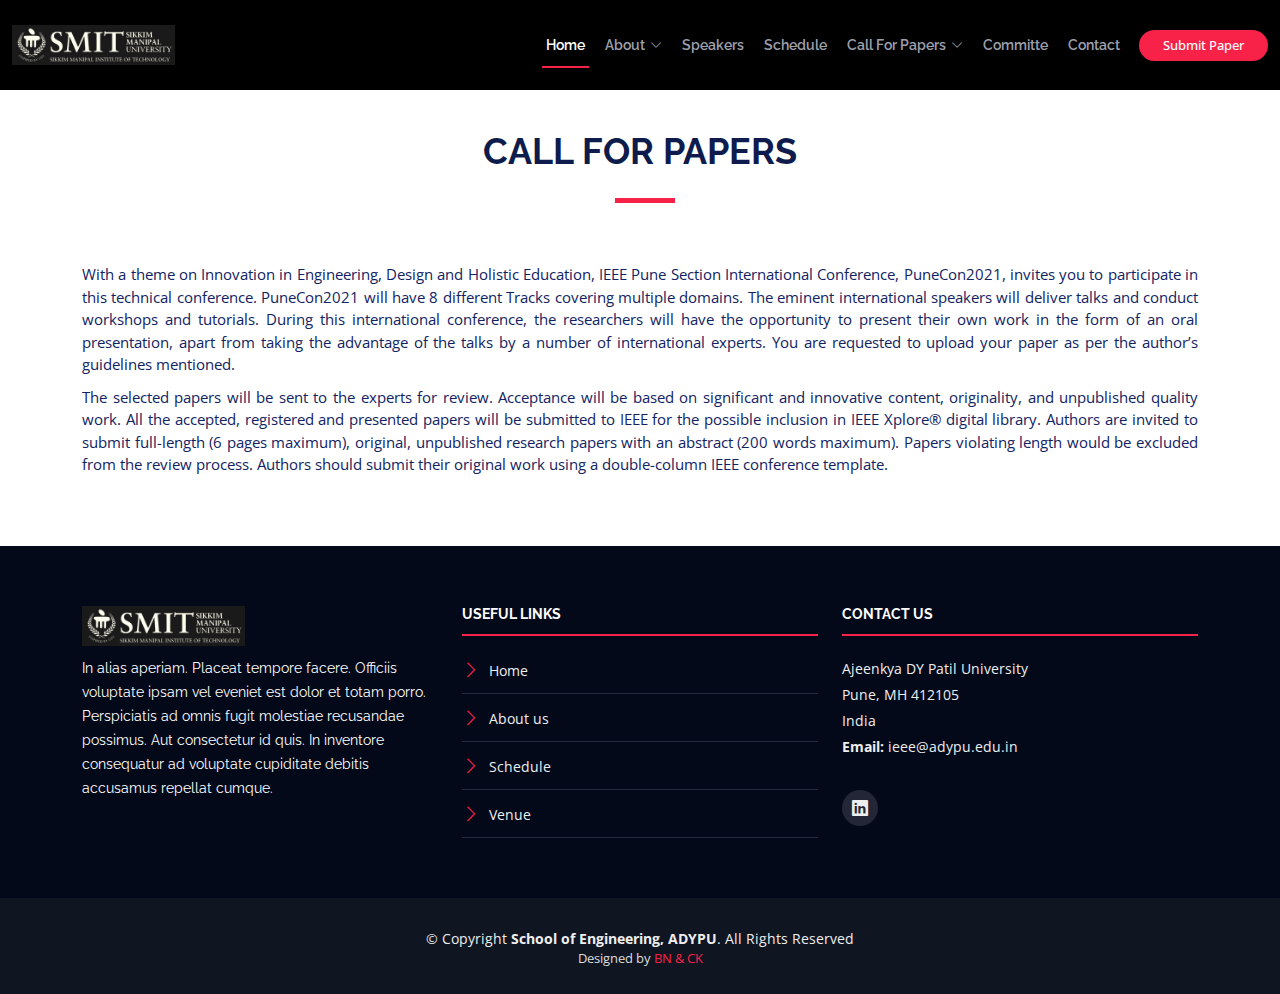
==== call-for-papers.html @ 5798dac6 "initial commit" ====
<!DOCTYPE html>
<html lang="en">

<head>
  <meta charset="utf-8">
  <meta content="width=device-width, initial-scale=1.0" name="viewport">

  <title>IEEE ADYPU</title>
  <meta content="" name="description">
  <meta content="" name="keywords">

  <!-- Favicons -->
  <link href="assets/img/favicon.png" rel="icon">
  <link href="assets/img/apple-touch-icon.png" rel="apple-touch-icon">

  <!-- Google Fonts -->
  <link href="https://fonts.googleapis.com/css?family=Open+Sans:300,300i,400,400i,700,700i|Raleway:300,400,500,700,800" rel="stylesheet">

  <!-- Vendor CSS Files -->
  <link href="assets/vendor/aos/aos.css" rel="stylesheet">
  <link href="assets/vendor/bootstrap/css/bootstrap.min.css" rel="stylesheet">
  <link href="assets/vendor/bootstrap-icons/bootstrap-icons.css" rel="stylesheet">
  <link href="assets/vendor/glightbox/css/glightbox.min.css" rel="stylesheet">
  <link href="assets/vendor/swiper/swiper-bundle.min.css" rel="stylesheet">

  <!-- Template Main CSS File -->
  <link href="assets/css/style.css" rel="stylesheet">
</head>

<body>
  <!-- Header Section -->
  <header id="header" class="d-flex align-items-center ">
    <div class="container-fluid container-xxl d-flex align-items-center">
      <div id="logo" class="me-auto">
        <a href="index.html" class="scrollto"><img src="assets/img/logo.png" alt="" title=""></a>
      </div>

      <nav id="navbar" class="navbar order-last order-lg-0">
        <ul>
          <li><a class="nav-link scrollto active" href="#hero">Home</a></li>
          <li class="dropdown"><a href="index.html#about"><span>About</span> <i class="bi bi-chevron-down"></i></a>
            <ul>
              <li><a class="nav-link scrollto" href="#">Hotels</a></li>
              <li><a href="#">Visa</a></li>
              <li><a href="index.html#sponsors">Sponsors</a></li>
            </ul>
          <li><a class="nav-link scrollto" href="index.html#speakers">Speakers</a></li>
          <li><a class="nav-link scrollto" href="index.html#schedule">Schedule</a></li>
          <li class="dropdown"><a href="#"><span>Call For Papers</span> <i class="bi bi-chevron-down"></i></a>
          <ul>
            <li><a class="nav-link scrollto" href="registration.html">Registrations</a></li>
            <li><a href="#">Call For Papers</a></li>
            <li><a href="#">Call For Workshops</a></li>
          </ul>
          <li><a class="nav-link scrollto" href="committe.html">Committe</a></li>
          <li><a class="nav-link scrollto" href="index.html#contact">Contact</a></li>
        </ul>
        <i class="bi bi-list mobile-nav-toggle"></i>
      </nav>
      <a class="registrations scrollto" href="#submitpaper">Submit Paper</a>
    </div>
  </header>
  <!-- Header Section -->

  <main id="main" class="main-page">

    <!-- Speaker Detail's Section -->
    <section id="speakers-details">
      <div class="container">
        <div class="section-header">
          <h2>Call For Papers</h2>
        </div>

        <div class="row">
            <div class="details">
              <p style="text-align: justify;">With a theme on Innovation in Engineering, Design and Holistic Education, IEEE Pune Section International Conference, PuneCon2021, invites you to participate in this technical conference. PuneCon2021 will have 8 different Tracks covering multiple domains. The eminent international speakers will deliver talks and conduct workshops and tutorials. During this international conference, the researchers will have the opportunity to present their own work in the form of an oral presentation, apart from taking the advantage of the talks by a number of international experts. You are requested to upload your paper as per the author’s guidelines mentioned.</p>

              <p style="text-align: justify;">The selected papers will be sent to the experts for review. Acceptance will be based on significant and innovative content, originality, and unpublished quality work. All the accepted, registered and presented papers will be submitted to IEEE for the possible inclusion in IEEE Xplore® digital library. Authors are invited to submit full-length (6 pages maximum), original, unpublished research papers with an abstract (200 words maximum). Papers violating length would be excluded from the review process. Authors should submit their original work using a double-column IEEE conference template.</p>
            </div>
        </div>
      </div>
    </section>
    <!-- Speaker Detail's Section -->
  </main>

  <!-- Footer -->
  <footer id="footer">
    <div class="footer-top">
      <div class="container">
        <div class="row">

          <div class="col-lg-4 col-md-6 footer-info">
            <img src="assets/img/logo.png">
            <p>In alias aperiam. Placeat tempore facere. Officiis voluptate ipsam vel eveniet est dolor et totam porro. Perspiciatis ad omnis fugit molestiae recusandae possimus. Aut consectetur id quis. In inventore consequatur ad voluptate cupiditate debitis accusamus repellat cumque.</p>
          </div>

          <div class="col-lg-4 col-md-6 footer-links">
            <h4>Useful Links</h4>
            <ul>
              <li><i class="bi bi-chevron-right"></i> <a href="index.html#hero">Home</a></li>
              <li><i class="bi bi-chevron-right"></i> <a href="index.html#about">About us</a></li>
              <li><i class="bi bi-chevron-right"></i> <a href="index.html#schedule">Schedule</a></li>
              <li><i class="bi bi-chevron-right"></i> <a href="index.html#venue">Venue</a></li>
            </ul>
          </div>

          <div class="col-lg-4 col-md-6 footer-contact">
            <h4>Contact Us</h4>
            <p>
              Ajeenkya DY Patil University <br>
              Pune, MH 412105<br>
              India <br>
              <strong>Email: </strong>ieee@adypu.edu.in<br>
            </p>

            <div class="social-links">
              <a href="https://www.linkedin.com/in/adypu-ieee-student-branch-120373238/" class="linkedin"><i class="bi bi-linkedin"></i></a>
            </div>

          </div>
        </div>
      </div>
    </div>

    <div class="container">
      <div class="copyright">
        &copy; Copyright <strong>School of Engineering, ADYPU</strong>. All Rights Reserved
      </div>
      <div class="credits">
        Designed by <a href="">BN & CK</a>
      </div>
    </div>
  </footer>
  <!-- Footer -->

  <a href="#" class="back-to-top d-flex align-items-center justify-content-center"><i class="bi bi-arrow-up-short"></i></a>

  <!-- Vendor JS Files -->
  <script src="assets/vendor/aos/aos.js"></script>
  <script src="assets/vendor/bootstrap/js/bootstrap.bundle.min.js"></script>
  <script src="assets/vendor/glightbox/js/glightbox.min.js"></script>
  <script src="assets/vendor/swiper/swiper-bundle.min.js"></script>
  <script src="assets/vendor/php-email-form/validate.js"></script>

  <!-- Template Main JS File -->
  <script src="assets/js/main.js"></script>

</body>
</html>
---- assets/css/style.css ----
/**
* Template Name: TheEvent - v4.7.0
* Template URL: https://bootstrapmade.com/theevent-conference-event-bootstrap-template/
* Author: BootstrapMade.com
* License: https://bootstrapmade.com/license/
*/

/*--------------------------------------------------------------
# General
--------------------------------------------------------------*/
body {
  background: #fff;
  color: #2f3138;
  font-family: "Open Sans", sans-serif;
}

a {
  color: #f82249;
  text-decoration: none;
  transition: 0.5s;
}

a:hover, a:active, a:focus {
  color: #f8234a;
  outline: none;
  text-decoration: none;
}

p {
  padding: 0;
  margin: 0 0 30px 0;
}

h1, h2, h3, h4, h5, h6 {
  font-family: "Raleway", sans-serif;
  font-weight: 400;
  margin: 0 0 20px 0;
  padding: 0;
  color: #0e1b4d;
}

.main-page {
  margin-top: 70px;
}

/* Prelaoder */
#preloader {
  position: fixed;
  left: 0;
  top: 0;
  z-index: 999;
  width: 100%;
  height: 100%;
  overflow: visible;
  background: #fff url("../img/preloader.svg") no-repeat center center;
}

/*--------------------------------------------------------------
# Back to top button
--------------------------------------------------------------*/
.back-to-top {
  position: fixed;
  visibility: hidden;
  opacity: 0;
  right: 15px;
  bottom: 15px;
  z-index: 996;
  background: #f82249;
  width: 40px;
  height: 40px;
  border-radius: 50px;
  transition: all 0.4s;
}
.back-to-top i {
  font-size: 28px;
  color: #fff;
  line-height: 0;
}
.back-to-top:hover {
  background: #f94a6a;
  color: #fff;
}
.back-to-top.active {
  visibility: visible;
  opacity: 1;
}

/* Sections Header
--------------------------------*/
.section-header {
  margin-bottom: 60px;
  position: relative;
  padding-bottom: 20px;
}
.section-header::before {
  content: "";
  position: absolute;
  display: block;
  width: 60px;
  height: 5px;
  background: #f82249;
  bottom: 0;
  left: calc(50% - 25px);
}
.section-header h2 {
  font-size: 36px;
  text-transform: uppercase;
  text-align: center;
  font-weight: 700;
  margin-bottom: 10px;
}
.section-header p {
  text-align: center;
  padding: 0;
  margin: 0;
  font-size: 18px;
  font-weight: 500;
  color: #9195a2;
}

.section-with-bg {
  background-color: #f6f7fd;
}

/*--------------------------------------------------------------
# Header
--------------------------------------------------------------*/
#header {
  height: 90px;
  position: fixed;
  left: 0;
  top: 0;
  right: 0;
  transition: all 0.5s;
  z-index: 997;
  background-color:#000000;
}
#header.header-scrolled, #header.header-inner {
  background: rgba(6, 12, 34, 0.98);
  height: 70px;
}
#header #logo h1 {
  font-size: 36px;
  margin: 0;
  font-family: "Raleway", sans-serif;
  font-weight: 700;
  letter-spacing: 3px;
  text-transform: uppercase;
}
#header #logo h1 span {
  color: #f82249;
}
#header #logo h1 a, #header #logo h1 a:hover {
  color: #fff;
}
#header #logo img {
  padding: 0;
  margin: 0;
  max-height: 40px;
}
@media (max-width: 992px) {
  #header #logo img {
    max-height: 30px;
  }
}

/*--------------------------------------------------------------
# Buy Tickets
--------------------------------------------------------------*/
.registrations {
  color: #fff;
  background: #f82249;
  padding: 7px 22px;
  margin: 0 0 0 15px;
  border-radius: 50px;
  border: 2px solid #f82249;
  transition: all ease-in-out 0.3s;
  font-weight: 500;
  line-height: 1;
  font-size: 13px;
  white-space: nowrap;
}
.registrations:hover {
  background: none;
  color: #fff;
}
.registrations:focus {
  color: #fff;
}
@media (max-width: 992px) {
  .registrations {
    margin: 0 15px 0 0;
  }
}

/*--------------------------------------------------------------
# Navigation Menu
--------------------------------------------------------------*/
/**
* Desktop Navigation 
*/
.navbar {
  padding: 0;
}
.navbar ul {
  margin: 0;
  padding: 0;
  display: flex;
  list-style: none;
  align-items: center;
}
.navbar li {
  position: relative;
}
.navbar > ul > li {
  white-space: nowrap;
  padding: 10px 0 10px 12px;
}
.navbar a, .navbar a:focus {
  display: flex;
  align-items: center;
  justify-content: space-between;
  color: rgba(202, 206, 221, 0.8);
  font-family: "Raleway", sans-serif;
  font-weight: 600;
  font-size: 14px;
  white-space: nowrap;
  transition: 0.3s;
  position: relative;
  padding: 6px 4px;
}
.navbar a i, .navbar a:focus i {
  font-size: 12px;
  line-height: 0;
  margin-left: 5px;
}
.navbar > ul > li > a:before {
  content: "";
  position: absolute;
  width: 0;
  height: 2px;
  bottom: -6px;
  left: 0;
  background-color: #f82249;
  visibility: hidden;
  transition: all 0.3s ease-in-out 0s;
}
.navbar a:hover:before, .navbar li:hover > a:before, .navbar .active:before {
  visibility: visible;
  width: 100%;
}
.navbar a:hover, .navbar .active, .navbar .active:focus, .navbar li:hover > a {
  color: #fff;
}
.navbar .dropdown ul {
  display: block;
  position: absolute;
  left: 12px;
  top: calc(100% + 30px);
  margin: 0;
  padding: 10px 0;
  z-index: 99;
  opacity: 0;
  visibility: hidden;
  background: #fff;
  box-shadow: 0px 0px 30px rgba(127, 137, 161, 0.25);
  transition: 0.3s;
}
.navbar .dropdown ul li {
  min-width: 200px;
}
.navbar .dropdown ul a {
  padding: 10px 20px;
  font-size: 14px;
  text-transform: none;
  color: #060c22;
}
.navbar .dropdown ul a i {
  font-size: 12px;
}
.navbar .dropdown ul a:hover, .navbar .dropdown ul .active:hover, .navbar .dropdown ul li:hover > a {
  color: #f82249;
}
.navbar .dropdown:hover > ul {
  opacity: 1;
  top: 100%;
  visibility: visible;
}
.navbar .dropdown .dropdown ul {
  top: 0;
  left: calc(100% - 30px);
  visibility: hidden;
}
.navbar .dropdown .dropdown:hover > ul {
  opacity: 1;
  top: 0;
  left: 100%;
  visibility: visible;
}
@media (max-width: 1366px) {
  .navbar .dropdown .dropdown ul {
    left: -90%;
  }
  .navbar .dropdown .dropdown:hover > ul {
    left: -100%;
  }
}

/* Gallery Section */
#gallery {
  padding: 60px 0;
  background-color: #f9f9f9;
}

#gallery .section-header {
  text-align: center;
  margin-bottom: 40px;
}

.gallery-wrapper {
  overflow-x: auto;
  white-space: nowrap;
  padding: 10px 0;
}

.gallery {
  display: inline-block;
}

.gallery img {
  display: inline-block;
  width: 300px; /* Increase width */
  height: 200px; /* Increase height */
  object-fit: cover;
  margin: 0 10px;
  border-radius: 8px;
  transition: transform 0.3s ease-in-out;
}

.gallery img:hover {
  transform: scale(1.05);
}


/**
* Mobile Navigation 
*/
.mobile-nav-toggle {
  color: #fff;
  font-size: 28px;
  cursor: pointer;
  display: none;
  line-height: 0;
  transition: 0.5s;
}

@media (max-width: 991px) {
  .mobile-nav-toggle {
    display: block;
  }

  .navbar ul {
    display: none;
  }
}
.navbar-mobile {
  position: fixed;
  overflow: hidden;
  top: 0;
  right: 0;
  left: 0;
  bottom: 0;
  background: rgba(0, 0, 0, 0.9);
  transition: 0.3s;
  z-index: 999;
}
.navbar-mobile .mobile-nav-toggle {
  position: absolute;
  top: 15px;
  right: 15px;
}
.navbar-mobile ul {
  display: block;
  position: absolute;
  top: 55px;
  right: 15px;
  bottom: 15px;
  left: 15px;
  padding: 10px 0;
  background-color: #fff;
  overflow-y: auto;
  transition: 0.3s;
}
.navbar-mobile > ul > li {
  padding: 0;
}
.navbar-mobile a:hover:before, .navbar-mobile li:hover > a:before, .navbar-mobile .active:before {
  visibility: hidden;
}
.navbar-mobile a, .navbar-mobile a:focus {
  padding: 10px 20px;
  font-size: 15px;
  color: #060c22;
}
.navbar-mobile a:hover, .navbar-mobile .active, .navbar-mobile li:hover > a {
  color: #f82249;
}
.navbar-mobile .getstarted, .navbar-mobile .getstarted:focus {
  margin: 15px;
}
.navbar-mobile .dropdown ul {
  position: static;
  display: none;
  margin: 10px 20px;
  padding: 10px 0;
  z-index: 99;
  opacity: 1;
  visibility: visible;
  background: #fff;
  box-shadow: 0px 0px 30px rgba(127, 137, 161, 0.25);
}
.navbar-mobile .dropdown ul li {
  min-width: 200px;
}
.navbar-mobile .dropdown ul a {
  padding: 10px 20px;
}
.navbar-mobile .dropdown ul a i {
  font-size: 12px;
}
.navbar-mobile .dropdown ul a:hover, .navbar-mobile .dropdown ul .active:hover, .navbar-mobile .dropdown ul li:hover > a {
  color: #f82249;
}
.navbar-mobile .dropdown > .dropdown-active {
  display: block;
}

/*--------------------------------------------------------------
# Hero Section
--------------------------------------------------------------*/
#hero {
  width: 100%;
  height: 100vh;
  background: url(../img/background.png) top center;
  background-size: cover;
  overflow: hidden;
  position: relative;
}
@media (min-width: 1024px) {
  #hero {
    background-attachment: fixed;
  }
}
#hero:before {
  content: "";
  background: rgba(6, 12, 34, 0.8);
  position: absolute;
  bottom: 0;
  top: 0;
  left: 0;
  right: 0;
}
#hero .hero-container {
  position: absolute;
  bottom: 0;
  left: 0;
  top: 90px;
  right: 0;
  display: flex;
  justify-content: center;
  align-items: center;
  flex-direction: column;
  text-align: center;
  padding: 0 15px;
}
@media (max-width: 991px) {
  #hero .hero-container {
    top: 70px;
  }
}
#hero h2 {
  color: #fff;
  font-family: "Raleway", sans-serif;
  font-size: 56px;
  font-weight: 600;
  text-transform: uppercase;
}
#hero h2 span {
  color: #f82249;
}
#hero p span {
  color: #f82249;
}
@media (max-width: 991px) {
  #hero h2 {
    font-size: 34px;
  }
}
#hero p {
  color: #ebebeb;
  font-weight: 700;
  font-size: 20px;
}
@media (max-width: 991px) {
  #hero p {
    font-size: 16px;
  }
}
#hero .play-btn {
  width: 94px;
  height: 94px;
  background: radial-gradient(#f82249 50%, rgba(101, 111, 150, 0.15) 52%);
  border-radius: 50%;
  display: block;
  position: relative;
  overflow: hidden;
}
#hero .play-btn::after {
  content: "";
  position: absolute;
  left: 50%;
  top: 50%;
  transform: translateX(-40%) translateY(-50%);
  width: 0;
  height: 0;
  border-top: 10px solid transparent;
  border-bottom: 10px solid transparent;
  border-left: 15px solid #fff;
  z-index: 100;
  transition: all 400ms cubic-bezier(0.55, 0.055, 0.675, 0.19);
}
#hero .play-btn:before {
  content: "";
  position: absolute;
  width: 120px;
  height: 120px;
  -webkit-animation-delay: 0s;
  animation-delay: 0s;
  -webkit-animation: pulsate-btn 2s;
  animation: pulsate-btn 2s;
  -webkit-animation-direction: forwards;
  animation-direction: forwards;
  -webkit-animation-iteration-count: infinite;
  animation-iteration-count: infinite;
  -webkit-animation-timing-function: steps;
  animation-timing-function: steps;
  opacity: 1;
  border-radius: 50%;
  border: 2px solid rgba(163, 163, 163, 0.4);
  top: -15%;
  left: -15%;
  background: rgba(198, 16, 0, 0);
}
#hero .play-btn:hover::after {
  border-left: 15px solid #f82249;
  transform: scale(20);
}
#hero .play-btn:hover::before {
  content: "";
  position: absolute;
  left: 50%;
  top: 50%;
  transform: translateX(-40%) translateY(-50%);
  width: 0;
  height: 0;
  border: none;
  border-top: 10px solid transparent;
  border-bottom: 10px solid transparent;
  border-left: 15px solid #fff;
  z-index: 200;
  -webkit-animation: none;
  animation: none;
  border-radius: 0;
}
#hero .about-btn {
  font-family: "Raleway", sans-serif;
  font-weight: 500;
  font-size: 14px;
  letter-spacing: 1px;
  display: inline-block;
  padding: 12px 32px;
  border-radius: 50px;
  transition: 0.5s;
  line-height: 1;
  margin: 10px;
  color: #fff;
  -webkit-animation-delay: 0.8s;
  animation-delay: 0.8s;
  border: 2px solid #f82249;
}
#hero .about-btn:hover {
  background: #f82249;
  color: #fff;
}

@-webkit-keyframes pulsate-btn {
  0% {
    transform: scale(0.6, 0.6);
    opacity: 1;
  }
  100% {
    transform: scale(1, 1);
    opacity: 0;
  }
}

@keyframes pulsate-btn {
  0% {
    transform: scale(0.6, 0.6);
    opacity: 1;
  }
  100% {
    transform: scale(1, 1);
    opacity: 0;
  }
}
/*--------------------------------------------------------------
# About Section
--------------------------------------------------------------*/
#about {
  background: #000000;
  background-size: cover;
  overflow: hidden;
  position: relative;
  color: #fff;
  padding: 60px 0 40px 0;
}
@media (min-width: 1024px) {
  #about {
    background-attachment: fixed;
  }
}
#about:before {
  content: "";
  background: rgba(13, 20, 41, 0.8);
  position: absolute;
  bottom: 0;
  top: 0;
  left: 0;
  right: 0;
}
#about h2 {
  font-size: 36px;
  font-weight: bold;
  margin-bottom: 10px;
  color: #fff;
}
#about h3 {
  font-size: 18px;
  font-weight: bold;
  text-transform: uppercase;
  margin-bottom: 10px;
  color: #fff;
}
#about p {
  font-size: 14px;
  margin-bottom: 20px;
  color: #fff;
}

/*--------------------------------------------------------------
# Speakers Section
--------------------------------------------------------------*/
#speakers {
  padding: 60px 0 30px 0;
}
#speakers .speaker {
  position: relative;
  overflow: hidden;
  margin-bottom: 30px;
}
#speakers .speaker .details {
  background: rgba(6, 12, 34, 0.76);
  position: absolute;
  left: 0;
  bottom: 0px;
  right: 0;
  text-align: center;
  padding-top: 10px;
}
#speakers .speaker .details h3 {
  color: #fff;
  font-size: 22px;
  font-weight: 600;
  margin-bottom: 5px;
}
#speakers .speaker .details p {
  color: #fff;
  font-size: 15px;
  margin-bottom: 10px;
  font-style: italic;
}
#speakers .speaker .details .social {
  height: 40px;
}
#speakers .speaker .details .social i {
  line-height: 0;
  margin: 0 2px;
}
#speakers .speaker .details a {
  color: #fff;
}
#speakers .speaker .details a:hover {
  color: #f82249;
}
#speakers .speaker:hover .details {
  bottom: 0;
}

#speakers-details {
  padding: 60px 0;
}
#speakers-details .details h2 {
  color: #112363;
  font-size: 28px;
  font-weight: 700;
  margin-bottom: 10px;
}
#speakers-details .details .social {
  margin-bottom: 15px;
}
#speakers-details .details .social a {
  background: #e9edfb;
  color: #112363;
  line-height: 1;
  display: inline-block;
  text-align: center;
  border-radius: 50%;
  width: 36px;
  height: 36px;
  display: inline-flex;
  align-items: center;
  justify-content: center;
}
#speakers-details .details .social a:hover {
  background: #f82249;
  color: #fff;
}
#speakers-details .details .social a i {
  font-size: 16px;
  line-height: 0;
}
#speakers-details .details p {
  color: #112363;
  font-size: 15px;
  margin-bottom: 10px;
}

/*--------------------------------------------------------------
# Committee Section
--------------------------------------------------------------*/
#committee {
  padding: 60px 0 30px 0;
}
#committee .speaker {
  position: relative;
  overflow: hidden;
  margin-bottom: 30px;
}
#committee .speaker .details {
  background: rgba(6, 12, 34, 0.76);
  position: absolute;
  left: 0;
  bottom: 0px;
  right: 0;
  text-align: center;
  padding-top: 10px;
}
#committee .speaker .details h3 {
  color: #fff;
  font-size: 22px;
  font-weight: 600;
  margin-bottom: 5px;
}
#committee .speaker .details p {
  color: #fff;
  font-size: 15px;
  margin-bottom: 10px;
  font-style: italic;
}
#committee .speaker .details .social {
  height: 40px;
}
#committee .speaker .details .social i {
  line-height: 0;
  margin: 0 2px;
}
#committee .speaker .details a {
  color: #fff;
}
#committee .speaker .details a:hover {
  color: #f82249;
}
#committee .speaker:hover .details {
  bottom: 0;
}

#committee-details {
  padding: 60px 0;
}
#committee-details .details h2 {
  color: #112363;
  font-size: 28px;
  font-weight: 700;
  margin-bottom: 10px;
}
#committee-details .details .social {
  margin-bottom: 15px;
}
#committee-details .details .social a {
  background: #e9edfb;
  color: #112363;
  line-height: 1;
  display: inline-block;
  text-align: center;
  border-radius: 50%;
  width: 36px;
  height: 36px;
  display: inline-flex;
  align-items: center;
  justify-content: center;
}
#committee-details .details .social a:hover {
  background: #f82249;
  color: #fff;
}
#committee-details .details .social a i {
  font-size: 16px;
  line-height: 0;
}
#committee-details .details p {
  color: #112363;
  font-size: 15px;
  margin-bottom: 10px;
}

/*--------------------------------------------------------------
# Schedule Section
--------------------------------------------------------------*/
#schedule {
  padding: 60px 0 60px 0;
}
#schedule .nav-tabs {
  text-align: center;
  margin: auto;
  display: block;
  border-bottom: 0;
  margin-bottom: 30px;
}
#schedule .nav-tabs li {
  display: inline-block;
  margin-bottom: 0;
}
#schedule .nav-tabs a {
  border: none;
  border-radius: 50px;
  font-weight: 600;
  background-color: #0e1b4d;
  color: #fff;
  padding: 10px 100px;
}
@media (max-width: 991px) {
  #schedule .nav-tabs a {
    padding: 8px 60px;
  }
}
@media (max-width: 767px) {
  #schedule .nav-tabs a {
    padding: 8px 50px;
  }
}
@media (max-width: 480px) {
  #schedule .nav-tabs a {
    padding: 8px 30px;
  }
}
#schedule .nav-tabs a.active {
  background-color: #f82249;
  color: #fff;
}
#schedule .sub-heading {
  text-align: center;
  font-size: 18px;
  font-style: italic;
  margin: 0 auto 30px auto;
}
@media (min-width: 991px) {
  #schedule .sub-heading {
    width: 75%;
  }
}
#schedule .tab-pane {
  transition: ease-in-out 0.2s;
}
#schedule .schedule-item {
  border-bottom: 1px solid #cad4f6;
  padding-top: 15px;
  padding-bottom: 15px;
  transition: background-color ease-in-out 0.3s;
}
#schedule .schedule-item:hover {
  background-color: #fff;
}
#schedule .schedule-item time {
  padding-bottom: 5px;
  display: inline-block;
}
#schedule .schedule-item .speaker {
  width: 60px;
  height: 60px;
  overflow: hidden;
  border-radius: 50%;
  float: left;
  margin: 0 10px 10px 0;
}
#schedule .schedule-item .speaker img {
  height: 100%;
  transform: translateX(-50%);
  margin-left: 50%;
  transition: all ease-in-out 0.3s;
}
#schedule .schedule-item h4 {
  font-size: 18px;
  font-weight: 600;
  margin-bottom: 5px;
}
#schedule .schedule-item h4 span {
  font-style: italic;
  color: #19328e;
  font-weight: normal;
  font-size: 16px;
}
#schedule .schedule-item p {
  font-style: italic;
  color: #152b79;
  margin-bottom: 0;
}

/*--------------------------------------------------------------
# Venue Section
--------------------------------------------------------------*/
#venue {
  padding: 60px 0;
}
#venue .container-fluid {
  margin-bottom: 3px;
}
#venue .venue-map iframe {
  width: 100%;
  height: 100%;
  min-height: 300px;
}
#venue .venue-info {
  background: url("../img/venue.png") top center no-repeat;
  background-size: cover;
  position: relative;
  padding-top: 60px;
  padding-bottom: 60px;
}
#venue .venue-info:before {
  content: "";
  background: rgba(13, 20, 41, 0.8);
  position: absolute;
  bottom: 0;
  top: 0;
  left: 0;
  right: 0;
}
#venue .venue-info h3 {
  font-size: 36px;
  font-weight: 700;
  color: #fff;
}
@media (max-width: 574px) {
  #venue .venue-info h3 {
    font-size: 24px;
  }
}
#venue .venue-info p {
  color: #fff;
  margin-bottom: 0;
}
#venue .venue-gallery-container {
  padding-right: 12px;
}
#venue .venue-gallery {
  overflow: hidden;
  border-right: 3px solid #fff;
  border-bottom: 3px solid #fff;
}
#venue .venue-gallery img {
  transition: all ease-in-out 0.4s;
}
#venue .venue-gallery:hover img {
  transform: scale(1.1);
}

/*--------------------------------------------------------------
# Hotels Section
--------------------------------------------------------------*/
#hotels {
  padding: 60px 0;
}
#hotels .hotel {
  border: 1px solid #e0e5fa;
  background: #fff;
  margin-bottom: 30px;
}
#hotels .hotel:hover .hotel-img img {
  transform: scale(1.1);
}
#hotels .hotel-img {
  overflow: hidden;
  margin-bottom: 15px;
}
#hotels .hotel-img img {
  transition: 0.3s ease-in-out;
}
#hotels h3 {
  font-weight: 600;
  font-size: 20px;
  margin-bottom: 5px;
  padding: 0 20px;
}
#hotels a {
  color: #152b79;
}
#hotels a:hover {
  color: #f82249;
}
#hotels .stars {
  padding: 0 20px;
  margin-bottom: 5px;
}
#hotels .stars i {
  color: #ffc31d;
}
#hotels p {
  padding: 0 20px;
  margin-bottom: 20px;
  color: #060c22;
  font-style: italic;
  font-size: 15px;
}

/*--------------------------------------------------------------
# Gallery Section
--------------------------------------------------------------*/
#gallery {
  padding: 60px;
  overflow: hidden;
}
#gallery .swiper-pagination {
  margin-top: 20px;
  position: relative;
}
#gallery .swiper-pagination .swiper-pagination-bullet {
  width: 12px;
  height: 12px;
  background-color: #fff;
  opacity: 1;
  border: 1px solid #f82249;
}
#gallery .swiper-pagination .swiper-pagination-bullet-active {
  background-color: #f82249;
}
#gallery .swiper-slide-active {
  text-align: center;
}
@media (min-width: 992px) {
  #gallery .swiper-wrapper {
    padding: 40px 0;
  }
  #gallery .swiper-slide-active {
    border: 5px solid #f82249;
    padding: 4px;
    background: #fff;
    z-index: 1;
    transform: scale(1.15);
    margin-top: 6px;
  }
}

/*--------------------------------------------------------------
# Sponsors Section
--------------------------------------------------------------*/
#sponsors {
  padding: 60px 0;
}
#sponsors .sponsors-wrap {
  border-top: 1px solid #e0e5fa;
  border-left: 1px solid #e0e5fa;
  margin-bottom: 30px;
}
#sponsors .supporter-logo {
  padding: 30px;
  display: flex;
  justify-content: center;
  align-items: center;
  border-right: 1px solid #e0e5fa;
  border-bottom: 1px solid #e0e5fa;
  overflow: hidden;
  background: rgba(255, 255, 255, 0.5);
  height: 160px;
}
#sponsors .supporter-logo:hover img {
  transform: scale(1.2);
}
#sponsors img {
  transition: all 0.4s ease-in-out;
}

/*--------------------------------------------------------------
# F.A.Q Section
--------------------------------------------------------------*/
#faq {
  padding: 60px 0;
}
#faq .faq-list {
  padding: 0;
  list-style: none;
}
#faq .faq-list li {
  border-bottom: 1px solid #e9eaed;
  margin-bottom: 20px;
  padding-bottom: 20px;
}
#faq .faq-list .question {
  display: block;
  position: relative;
  font-family: #f82249;
  font-size: 18px;
  line-height: 24px;
  font-weight: 400;
  padding-left: 25px;
  cursor: pointer;
  color: #e0072f;
  transition: 0.3s;
}
#faq .faq-list i {
  font-size: 16px;
  position: absolute;
  left: 0;
  top: -2px;
}
#faq .faq-list p {
  margin-bottom: 0;
  padding: 10px 0 0 25px;
}
#faq .faq-list .icon-show {
  display: none;
}
#faq .faq-list .collapsed {
  color: black;
}
#faq .faq-list .collapsed:hover {
  color: #f82249;
}
#faq .faq-list .collapsed .icon-show {
  display: inline-block;
  transition: 0.6s;
}
#faq .faq-list .collapsed .icon-close {
  display: none;
  transition: 0.6s;
}

/*--------------------------------------------------------------
# Subscribe Section
--------------------------------------------------------------*/
#subscribe {
  padding: 60px;
  background: url(../img/subscribe-bg.jpg) center center no-repeat;
  background-size: cover;
  overflow: hidden;
  position: relative;
}
#subscribe:before {
  content: "";
  background: rgba(6, 12, 34, 0.6);
  position: absolute;
  bottom: 0;
  top: 0;
  left: 0;
  right: 0;
}
@media (min-width: 1024px) {
  #subscribe {
    background-attachment: fixed;
  }
}
#subscribe .section-header h2, #subscribe p {
  color: #fff;
}
#subscribe input {
  background: #fff;
  color: #060c22;
  border: 0;
  outline: none;
  margin: 0;
  padding: 9px 20px;
  border-radius: 50px;
  font-size: 14px;
}
@media (min-width: 767px) {
  #subscribe input {
    min-width: 400px;
  }
}
#subscribe button {
  border: 0;
  padding: 9px 25px;
  cursor: pointer;
  background: #f82249;
  color: #fff;
  transition: all 0.3s ease;
  outline: none;
  font-size: 14px;
  border-radius: 50px;
}
#subscribe button:hover {
  background: #e0072f;
}
@media (max-width: 460px) {
  #subscribe button {
    margin-top: 10px;
  }
}

/*--------------------------------------------------------------
# Buy Tickets Section
--------------------------------------------------------------*/
#registrations {
  padding: 60px 0;
}

#registrations .p{
  text-align: center;
}
#registrations .card {
  border: none;
  border-radius: 5px;
  transition: all 0.3s ease-in-out;
  box-shadow: 0 10px 25px 0 rgba(6, 12, 34, 0.1);
}
#registrations .card:hover {
  box-shadow: 0 10px 35px 0 rgba(6, 12, 34, 0.2);
}
#registrations .card hr {
  margin: 25px 0;
}
#registrations .card .card-title {
  margin: 10px 0;
  font-size: 14px;
  letter-spacing: 1px;
  font-weight: bold;
}
#registrations .card .card-price {
  font-size: 48px;
  margin: 0;
}
#registrations .card ul li {
  margin-bottom: 20px;
}
#registrations .card .text-muted {
  opacity: 0.7;
}
#registrations .card .btn {
  font-size: 15px;
  border-radius: 50px;
  padding: 10px 40px;
  transition: all 0.2s;
  background-color: #f82249;
  border: 0;
  color: #fff;
}
#registrations .card .btn:hover {
  background-color: #e0072f;
}
#registrations #buy-ticket-modal input, #registrations #buy-ticket-modal select {
  border-radius: 0;
}
#registrations #buy-ticket-modal .btn {
  font-size: 15px;
  border-radius: 50px;
  padding: 10px 40px;
  transition: all 0.2s;
  background-color: #f82249;
  border: 0;
  color: #fff;
}
#registrations #buy-ticket-modal .btn:hover {
  background-color: #e0072f;
}

/*--------------------------------------------------------------
# Contact Section
--------------------------------------------------------------*/
#contact {
  padding: 60px 0;
}
#contact .contact-info {
  margin-bottom: 20px;
  text-align: center;
}
#contact .contact-info i {
  font-size: 48px;
  display: inline-block;
  margin-bottom: 10px;
  color: #f82249;
}
#contact .contact-info address, #contact .contact-info p {
  margin-bottom: 0;
  color: #112363;
}
#contact .contact-info h3 {
  font-size: 18px;
  margin-bottom: 15px;
  font-weight: bold;
  text-transform: uppercase;
  color: #112363;
}
#contact .contact-info a {
  color: #4869df;
}
#contact .contact-info a:hover {
  color: #f82249;
}
#contact .contact-address, #contact .contact-phone, #contact .contact-email {
  margin-bottom: 20px;
}
@media (min-width: 768px) {
  #contact .contact-address, #contact .contact-phone, #contact .contact-email {
    padding: 20px 0;
  }
}
@media (min-width: 768px) {
  #contact .contact-phone {
    border-left: 1px solid #ddd;
    border-right: 1px solid #ddd;
  }
}
#contact .php-email-form .error-message {
  display: none;
  color: #fff;
  background: #ed3c0d;
  text-align: left;
  padding: 15px;
  font-weight: 600;
}
#contact .php-email-form .error-message br + br {
  margin-top: 25px;
}
#contact .php-email-form .sent-message {
  display: none;
  color: #fff;
  background: #18d26e;
  text-align: center;
  padding: 15px;
  font-weight: 600;
}
#contact .php-email-form .loading {
  display: none;
  background: #fff;
  text-align: center;
  padding: 15px;
}
#contact .php-email-form .loading:before {
  content: "";
  display: inline-block;
  border-radius: 50%;
  width: 24px;
  height: 24px;
  margin: 0 10px -6px 0;
  border: 3px solid #18d26e;
  border-top-color: #eee;
  -webkit-animation: animate-loading 1s linear infinite;
  animation: animate-loading 1s linear infinite;
}
#contact .php-email-form input, #contact .php-email-form textarea {
  border-radius: 0;
  box-shadow: none;
  font-size: 14px;
}
#contact .php-email-form input:focus, #contact .php-email-form textarea:focus {
  border-color: #f82249;
}
#contact .php-email-form input {
  padding: 10px 15px;
}
#contact .php-email-form textarea {
  padding: 12px 15px;
}
#contact .php-email-form button[type=submit] {
  background: #f82249;
  border: 0;
  padding: 10px 40px;
  color: #fff;
  transition: 0.4s;
  border-radius: 50px;
  cursor: pointer;
}
#contact .php-email-form button[type=submit]:hover {
  background: #e0072f;
}
@-webkit-keyframes animate-loading {
  0% {
    transform: rotate(0deg);
  }
  100% {
    transform: rotate(360deg);
  }
}
@keyframes animate-loading {
  0% {
    transform: rotate(0deg);
  }
  100% {
    transform: rotate(360deg);
  }
}

/*--------------------------------------------------------------
# Footer
--------------------------------------------------------------*/
#footer {
  background: #101522;
  padding: 0 0 25px 0;
  color: #eee;
  font-size: 14px;
}
#footer .footer-top {
  background: #040919;
  padding: 60px 0 30px 0;
}
#footer .footer-top .footer-info {
  margin-bottom: 30px;
}
#footer .footer-top .footer-info h3 {
  font-size: 26px;
  margin: 0 0 20px 0;
  padding: 2px 0 2px 0;
  line-height: 1;
  font-family: "Raleway", sans-serif;
  font-weight: 700;
  color: #fff;
}
#footer .footer-top .footer-info img {
  height: 40px;
  margin-bottom: 10px;
}
#footer .footer-top .footer-info p {
  font-size: 14px;
  line-height: 24px;
  margin-bottom: 0;
  font-family: "Raleway", sans-serif;
  color: #fff;
}
#footer .footer-top .social-links a {
  display: inline-block;
  background: #222636;
  color: #eee;
  line-height: 1;
  margin-right: 4px;
  border-radius: 50%;
  width: 36px;
  height: 36px;
  transition: 0.3s;
  display: inline-flex;
  align-items: center;
  justify-content: center;
}
#footer .footer-top .social-links a i {
  line-height: 0;
  font-size: 16px;
}
#footer .footer-top .social-links a:hover {
  background: #f82249;
  color: #fff;
}
#footer .footer-top h4 {
  font-size: 14px;
  font-weight: bold;
  color: #fff;
  text-transform: uppercase;
  position: relative;
  padding-bottom: 12px;
  border-bottom: 2px solid #f82249;
}
#footer .footer-top .footer-links {
  margin-bottom: 30px;
}
#footer .footer-top .footer-links ul {
  list-style: none;
  padding: 0;
  margin: 0;
}
#footer .footer-top .footer-links ul i {
  padding-right: 5px;
  color: #f82249;
  font-size: 18px;
}
#footer .footer-top .footer-links ul li {
  border-bottom: 1px solid #262c44;
  padding: 10px 0;
}
#footer .footer-top .footer-links ul li:first-child {
  padding-top: 0;
}
#footer .footer-top .footer-links ul a {
  color: #eee;
}
#footer .footer-top .footer-links ul a:hover {
  color: #f82249;
}
#footer .footer-top .footer-contact {
  margin-bottom: 30px;
}
#footer .footer-top .footer-contact p {
  line-height: 26px;
}
#footer .footer-top .footer-newsletter {
  margin-bottom: 30px;
}
#footer .footer-top .footer-newsletter input[type=email] {
  border: 0;
  padding: 6px 8px;
  width: 65%;
}
#footer .footer-top .footer-newsletter input[type=submit] {
  background: #f82249;
  border: 0;
  width: 35%;
  padding: 6px 0;
  text-align: center;
  color: #fff;
  transition: 0.3s;
  cursor: pointer;
}
#footer .footer-top .footer-newsletter input[type=submit]:hover {
  background: #e0072f;
}
#footer .copyright {
  text-align: center;
  padding-top: 30px;
}
#footer .credits {
  text-align: center;
  font-size: 13px;
  color: #ddd;
}

.progress-table-wrap {
  overflow-x: scroll;
}

.progress-table {
  background: #f9f9ff;
  padding: 15px 0px 30px 0px;
  min-width: 1000px;
}

.progress-table .serial {
  width: 40%;
  padding-left: 30px;
}

.progress-table .category {
  width: 33%;
}

.progress-table .row1 {
  width: 33%;
}

.progress-table .row2 {
  width: 33%;
}

.progress-table .row3 {
  width: 33%;
}


.progress-table .table-head {
  display: flex;
}

.progress-table .table-head .serial,
.progress-table .table-head .category,
.progress-table .table-head .row1,
.progress-table .table-head .row2,
.progress-table .table-head .row3,
.progress-table .table-head  {
  color: #415094;
  line-height: 40px;
  text-transform: uppercase;
  font-weight: 500;
}

.progress-table .table-row {
  padding: 15px 0;
  border-top: 1px solid #edf3fd;
  display: flex;
}

.progress-table .table-row .serial,
.progress-table .table-row .category,
.progress-table .table-row .row1,
.progress-table .table-row .row2,
.progress-table .table-row .row3,
.progress-table .table-row  {
  display: flex;
  align-items: center;
}

.progress-table .table-row .category img {
  margin-right: 15px;
}

.progress-table .table-row .percentage .progress {
  width: 80%;
  border-radius: 0px;
  background: transparent;
}

.progress-table .table-row .percentage .progress .progress-bar {
  height: 5px;
  line-height: 5px;
}

.progress-table .table-row .percentage .progress .progress-bar.color-1 {
  background-color: #6382e6;
}

.progress-table .table-row .percentage .progress .progress-bar.color-2 {
  background-color: #e66686;
}

.progress-table .table-row .percentage .progress .progress-bar.color-3 {
  background-color: #f09359;
}

.progress-table .table-row .percentage .progress .progress-bar.color-4 {
  background-color: #73fbaf;
}

.progress-table .table-row .percentage .progress .progress-bar.color-5 {
  background-color: #73fbaf;
}

.progress-table .table-row .percentage .progress .progress-bar.color-6 {
  background-color: #6382e6;
}

.progress-table .table-row .percentage .progress .progress-bar.color-7 {
  background-color: #a367e7;
}

.progress-table .table-row .percentage .progress .progress-bar.color-8 {
  background-color: #e66686;
}
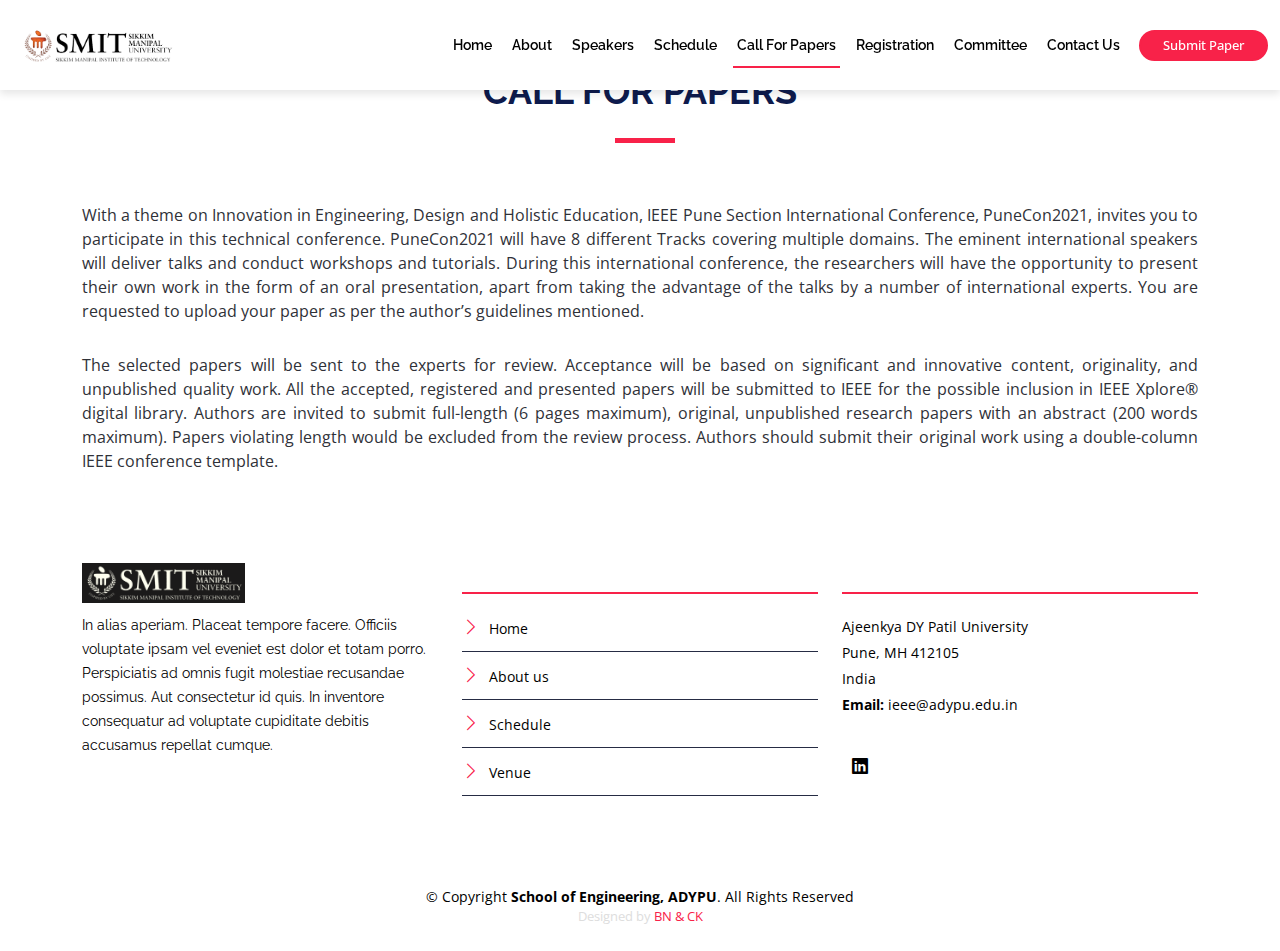
==== commit ae06c401: "latest" ====
--- a/call-for-papers.html
+++ b/call-for-papers.html
@@ -32,28 +32,19 @@
   <header id="header" class="d-flex align-items-center ">
     <div class="container-fluid container-xxl d-flex align-items-center">
       <div id="logo" class="me-auto">
-        <a href="index.html" class="scrollto"><img src="assets/img/logo.png" alt="" title=""></a>
+        <a href="index.html" class="scrollto"><img src="assets/img/logo-2.png" alt="" title=""></a>
       </div>
 
       <nav id="navbar" class="navbar order-last order-lg-0">
         <ul>
-          <li><a class="nav-link scrollto active" href="#hero">Home</a></li>
-          <li class="dropdown"><a href="index.html#about"><span>About</span> <i class="bi bi-chevron-down"></i></a>
-            <ul>
-              <li><a class="nav-link scrollto" href="#">Hotels</a></li>
-              <li><a href="#">Visa</a></li>
-              <li><a href="index.html#sponsors">Sponsors</a></li>
-            </ul>
-          <li><a class="nav-link scrollto" href="index.html#speakers">Speakers</a></li>
-          <li><a class="nav-link scrollto" href="index.html#schedule">Schedule</a></li>
-          <li class="dropdown"><a href="#"><span>Call For Papers</span> <i class="bi bi-chevron-down"></i></a>
-          <ul>
-            <li><a class="nav-link scrollto" href="registration.html">Registrations</a></li>
-            <li><a href="#">Call For Papers</a></li>
-            <li><a href="#">Call For Workshops</a></li>
-          </ul>
-          <li><a class="nav-link scrollto" href="committe.html">Committe</a></li>
-          <li><a class="nav-link scrollto" href="index.html#contact">Contact</a></li>
+          <li><a class="nav-link scrollto" href="./index.html#hero">Home</a></li>
+          <li><a class="nav-link scrollto" href="./index.html#about">About</a></li>
+          <li><a class="nav-link scrollto" href="./index.html#speakers">Speakers</a></li>
+          <li><a class="nav-link scrollto" href="./index.html#schedule">Schedule</a></li>
+          <li><a class="nav-link scrollto" href="#call-for-paper">Call For Papers</a></li>
+          <li><a class="nav-link scrollto" href="./registration.html">Registration</a></li>
+          <li><a class="nav-link scrollto" href="./committee.html">Committee</a></li>
+          <li><a class="nav-link scrollto" href="./index.html#contact">Contact Us</a></li>
         </ul>
         <i class="bi bi-list mobile-nav-toggle"></i>
       </nav>
@@ -65,7 +56,7 @@
   <main id="main" class="main-page">
 
     <!-- Speaker Detail's Section -->
-    <section id="speakers-details">
+    <section id="call-for-paper">
       <div class="container">
         <div class="section-header">
           <h2>Call For Papers</h2>
--- a/assets/css/style.css
+++ b/assets/css/style.css
@@ -122,6 +122,10 @@
   background-color: #f6f7fd;
 }
 
+.section-with-bg-2 {
+  background-color: #f9f9f9;
+}
+
 /*--------------------------------------------------------------
 # Header
 --------------------------------------------------------------*/
@@ -133,10 +137,11 @@
   right: 0;
   transition: all 0.5s;
   z-index: 997;
-  background-color:#000000;
+  background-color:#fff;
+  box-shadow: 0 4px 8px rgba(0, 0, 0, 0.1); /* Adds a subtle shadow */
 }
 #header.header-scrolled, #header.header-inner {
-  background: rgba(6, 12, 34, 0.98);
+  background: #fff;
   height: 70px;
 }
 #header #logo h1 {
@@ -220,7 +225,7 @@
   display: flex;
   align-items: center;
   justify-content: space-between;
-  color: rgba(202, 206, 221, 0.8);
+  color: #000000;
   font-family: "Raleway", sans-serif;
   font-weight: 600;
   font-size: 14px;
@@ -250,7 +255,7 @@
   width: 100%;
 }
 .navbar a:hover, .navbar .active, .navbar .active:focus, .navbar li:hover > a {
-  color: #fff;
+  color: #000000;
 }
 .navbar .dropdown ul {
   display: block;
@@ -262,7 +267,7 @@
   z-index: 99;
   opacity: 0;
   visibility: hidden;
-  background: #fff;
+  background: #000000;
   box-shadow: 0px 0px 30px rgba(127, 137, 161, 0.25);
   transition: 0.3s;
 }
@@ -273,7 +278,7 @@
   padding: 10px 20px;
   font-size: 14px;
   text-transform: none;
-  color: #060c22;
+  color: #fff;
 }
 .navbar .dropdown ul a i {
   font-size: 12px;
@@ -346,7 +351,7 @@
 * Mobile Navigation 
 */
 .mobile-nav-toggle {
-  color: #fff;
+  color: #000000;
   font-size: 28px;
   cursor: pointer;
   display: none;
@@ -441,7 +446,7 @@
 #hero {
   width: 100%;
   height: 100vh;
-  background: url(../img/background.png) top center;
+  background: url(../img/background.webp) top center;
   background-size: cover;
   overflow: hidden;
   position: relative;
@@ -451,7 +456,7 @@
     background-attachment: fixed;
   }
 }
-#hero:before {
+/* #hero:before {
   content: "";
   background: rgba(6, 12, 34, 0.8);
   position: absolute;
@@ -459,8 +464,22 @@
   top: 0;
   left: 0;
   right: 0;
-}
-#hero .hero-container {
+} */
+ 
+/* .hero-container { */
+  /* position: absolute; */
+  /* bottom: 10;
+  left: 10;
+  top: 90px;
+  right: 0;
+  display: flex;
+  justify-content: center;
+  align-items: center;
+  flex-direction: column;
+  text-align: center;
+  padding: 0 55px;
+} */
+.hero-container {
   position: absolute;
   bottom: 0;
   left: 0;
@@ -473,6 +492,15 @@
   text-align: center;
   padding: 0 15px;
 }
+#hero:before {
+  content: "";
+  background: rgba(6, 12, 34, 0.5);
+  position: absolute;
+  bottom: 0;
+  top: 0;
+  left: 0;
+  right: 0;
+}
 @media (max-width: 991px) {
   #hero .hero-container {
     top: 70px;
@@ -486,10 +514,10 @@
   text-transform: uppercase;
 }
 #hero h2 span {
-  color: #f82249;
+  /* color: #f82249; */
 }
 #hero p span {
-  color: #f82249;
+  /* color: #f82249; */
 }
 @media (max-width: 991px) {
   #hero h2 {
@@ -618,11 +646,11 @@
 # About Section
 --------------------------------------------------------------*/
 #about {
-  background: #000000;
+  background: #fff;
   background-size: cover;
   overflow: hidden;
   position: relative;
-  color: #fff;
+  color: #000000;
   padding: 60px 0 40px 0;
 }
 @media (min-width: 1024px) {
@@ -630,7 +658,7 @@
     background-attachment: fixed;
   }
 }
-#about:before {
+/* #about:before {
   content: "";
   background: rgba(13, 20, 41, 0.8);
   position: absolute;
@@ -638,24 +666,24 @@
   top: 0;
   left: 0;
   right: 0;
-}
+} */
 #about h2 {
   font-size: 36px;
   font-weight: bold;
   margin-bottom: 10px;
-  color: #fff;
+  color: #000000;
 }
 #about h3 {
   font-size: 18px;
   font-weight: bold;
   text-transform: uppercase;
   margin-bottom: 10px;
-  color: #fff;
+  color: #000000;
 }
 #about p {
   font-size: 14px;
   margin-bottom: 20px;
-  color: #fff;
+  color: #000000;
 }
 
 /*--------------------------------------------------------------
@@ -1424,13 +1452,13 @@
 # Footer
 --------------------------------------------------------------*/
 #footer {
-  background: #101522;
+  background: #fff;
   padding: 0 0 25px 0;
-  color: #eee;
+  color: #000000;
   font-size: 14px;
 }
 #footer .footer-top {
-  background: #040919;
+  background: #fff;
   padding: 60px 0 30px 0;
 }
 #footer .footer-top .footer-info {
@@ -1443,7 +1471,7 @@
   line-height: 1;
   font-family: "Raleway", sans-serif;
   font-weight: 700;
-  color: #fff;
+  color: #000000;
 }
 #footer .footer-top .footer-info img {
   height: 40px;
@@ -1454,12 +1482,12 @@
   line-height: 24px;
   margin-bottom: 0;
   font-family: "Raleway", sans-serif;
-  color: #fff;
+  color: #000000;
 }
 #footer .footer-top .social-links a {
   display: inline-block;
-  background: #222636;
-  color: #eee;
+  background: #fff;
+  color: #000000;
   line-height: 1;
   margin-right: 4px;
   border-radius: 50%;
@@ -1508,7 +1536,7 @@
   padding-top: 0;
 }
 #footer .footer-top .footer-links ul a {
-  color: #eee;
+  color: #000000;
 }
 #footer .footer-top .footer-links ul a:hover {
   color: #f82249;
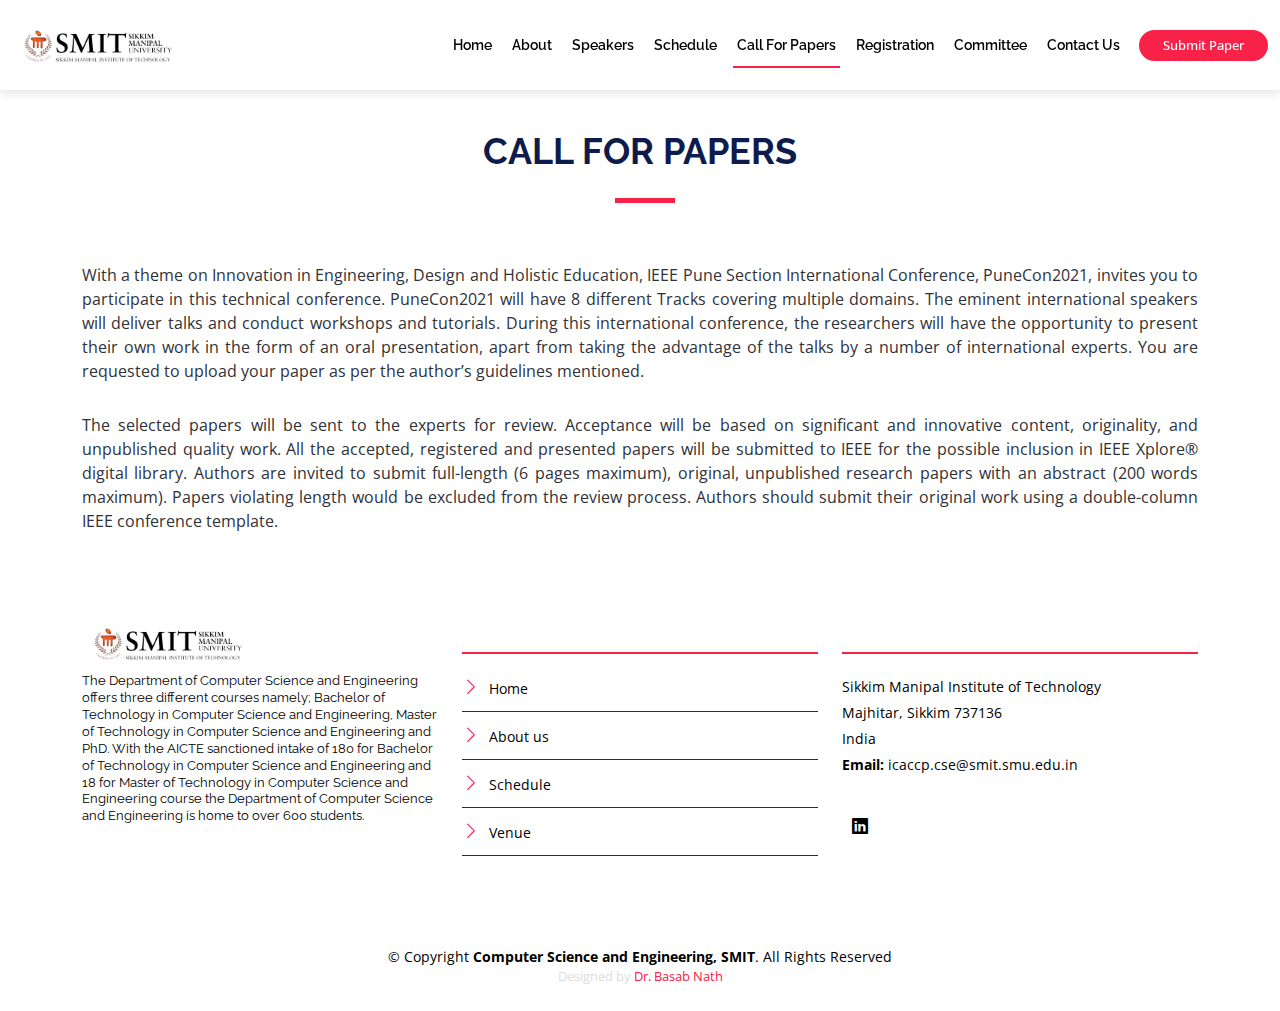
==== commit fb1ecde1: "latest" ====
--- a/call-for-papers.html
+++ b/call-for-papers.html
@@ -56,7 +56,7 @@
   <main id="main" class="main-page">
 
     <!-- Speaker Detail's Section -->
-    <section id="call-for-paper">
+    <section id="call-for-paper" style="padding-top: 60px;">
       <div class="container">
         <div class="section-header">
           <h2>Call For Papers</h2>
@@ -81,31 +81,31 @@
         <div class="row">
 
           <div class="col-lg-4 col-md-6 footer-info">
-            <img src="assets/img/logo.png">
-            <p>In alias aperiam. Placeat tempore facere. Officiis voluptate ipsam vel eveniet est dolor et totam porro. Perspiciatis ad omnis fugit molestiae recusandae possimus. Aut consectetur id quis. In inventore consequatur ad voluptate cupiditate debitis accusamus repellat cumque.</p>
+            <img src="assets/img/logo-2.png">
+            <p style="font-size: 13px; line-height: 1.3;">The Department of Computer Science and  Engineering offers three different courses namely; Bachelor of Technology in Computer Science and Engineering, Master of Technology in Computer Science and Engineering and PhD. With the AICTE sanctioned intake of 180 for Bachelor of Technology in Computer Science and Engineering and 18 for Master of Technology in Computer Science and Engineering course the Department of Computer Science and  Engineering  is home to over 600 students.</p>
           </div>
 
           <div class="col-lg-4 col-md-6 footer-links">
             <h4>Useful Links</h4>
             <ul>
-              <li><i class="bi bi-chevron-right"></i> <a href="index.html#hero">Home</a></li>
-              <li><i class="bi bi-chevron-right"></i> <a href="index.html#about">About us</a></li>
-              <li><i class="bi bi-chevron-right"></i> <a href="index.html#schedule">Schedule</a></li>
-              <li><i class="bi bi-chevron-right"></i> <a href="index.html#venue">Venue</a></li>
+              <li><i class="bi bi-chevron-right"></i> <a href="./index.html#hero">Home</a></li>
+              <li><i class="bi bi-chevron-right"></i> <a href="./index.html#about">About us</a></li>
+              <li><i class="bi bi-chevron-right"></i> <a href="./index.html#schedule">Schedule</a></li>
+              <li><i class="bi bi-chevron-right"></i> <a href="./index.html#venue">Venue</a></li>
             </ul>
           </div>
 
           <div class="col-lg-4 col-md-6 footer-contact">
             <h4>Contact Us</h4>
             <p>
-              Ajeenkya DY Patil University <br>
-              Pune, MH 412105<br>
+              Sikkim Manipal Institute of Technology <br>
+              Majhitar, Sikkim 737136<br>
               India <br>
-              <strong>Email: </strong>ieee@adypu.edu.in<br>
+              <strong>Email: </strong>icaccp.cse@smit.smu.edu.in<br>
             </p>
 
             <div class="social-links">
-              <a href="https://www.linkedin.com/in/adypu-ieee-student-branch-120373238/" class="linkedin"><i class="bi bi-linkedin"></i></a>
+              <a href="https://www.linkedin.com/company/sikkim-manipal-institute-of-technology-smit/mycompany/" class="linkedin"><i class="bi bi-linkedin"></i></a>
             </div>
 
           </div>
@@ -115,10 +115,10 @@
 
     <div class="container">
       <div class="copyright">
-        &copy; Copyright <strong>School of Engineering, ADYPU</strong>. All Rights Reserved
+        &copy; Copyright <strong>Computer Science and Engineering, SMIT</strong>. All Rights Reserved
       </div>
       <div class="credits">
-        Designed by <a href="">BN & CK</a>
+        Designed by <a href="https://www.linkedin.com/in/dr-basab-nath-b956a3194" target="_blank">Dr. Basab Nath</a>
       </div>
     </div>
   </footer>
--- a/assets/css/style.css
+++ b/assets/css/style.css
@@ -187,7 +187,7 @@
 }
 .registrations:hover {
   background: none;
-  color: #fff;
+  color: black;
 }
 .registrations:focus {
   color: #fff;
@@ -340,12 +340,13 @@
   margin: 0 10px;
   border-radius: 8px;
   transition: transform 0.3s ease-in-out;
+  border: 1px solid rgb(152, 152, 152);
 }
 
 .gallery img:hover {
+  cursor: pointer;
   transform: scale(1.05);
 }
-
 
 /**
 * Mobile Navigation 
@@ -445,15 +446,29 @@
 --------------------------------------------------------------*/
 #hero {
   width: 100%;
-  height: 100vh;
+  height: 65vh;
   background: url(../img/background.webp) top center;
   background-size: cover;
+  background-position: bottom;
   overflow: hidden;
   position: relative;
 }
 @media (min-width: 1024px) {
   #hero {
     background-attachment: fixed;
+  }
+}
+
+.hero-2 .font-1 {
+  font-size: 28px;
+}
+@media (max-width: 1024px) {
+  .hero-2 {
+    padding-right: 10px;
+    padding-left: 10px;
+  }
+  .hero-2 .font-1 {
+    font-size: 24px;
   }
 }
 /* #hero:before {
@@ -483,7 +498,7 @@
   position: absolute;
   bottom: 0;
   left: 0;
-  top: 90px;
+  top: 350px;
   right: 0;
   display: flex;
   justify-content: center;
@@ -491,8 +506,13 @@
   flex-direction: column;
   text-align: center;
   padding: 0 15px;
-}
-#hero:before {
+  z-index: 100;
+  color: black;
+}
+.empty-space {
+  height: 250px;
+}
+/* #hero:before {
   content: "";
   background: rgba(6, 12, 34, 0.5);
   position: absolute;
@@ -500,7 +520,7 @@
   top: 0;
   left: 0;
   right: 0;
-}
+} */
 @media (max-width: 991px) {
   #hero .hero-container {
     top: 70px;
@@ -1075,7 +1095,7 @@
 # Gallery Section
 --------------------------------------------------------------*/
 #gallery {
-  padding: 60px;
+  /* padding: 60px; */
   overflow: hidden;
 }
 #gallery .swiper-pagination {
@@ -1106,6 +1126,121 @@
     z-index: 1;
     transform: scale(1.15);
     margin-top: 6px;
+  }
+}
+
+/* Style for the hidden modal */
+.hidden-1 {
+  display: none; /* Hidden by default */
+  position: fixed;
+  top: 0;
+  left: 0;
+  width: 100%;
+  height: 100%;
+  background-color: rgba(0, 0, 0, 0.8); /* Black background with transparency */
+  z-index: 999; /* Ensure it appears above all content */
+  justify-content: center;
+  align-items: center;
+}
+
+.hidden-2 {
+  display: none; /* Hidden by default */
+  position: fixed;
+  top: 0;
+  left: 0;
+  width: 100%;
+  height: 100%;
+  background-color: rgba(0, 0, 0, 0.8); /* Black background with transparency */
+  z-index: 999; /* Ensure it appears above all content */
+  justify-content: center;
+  align-items: center;
+}
+
+.hidden-3 {
+  display: none; /* Hidden by default */
+  position: fixed;
+  top: 0;
+  left: 0;
+  width: 100%;
+  height: 100%;
+  background-color: rgba(0, 0, 0, 0.8); /* Black background with transparency */
+  z-index: 999; /* Ensure it appears above all content */
+  justify-content: center;
+  align-items: center;
+}
+
+/* Modal content */
+.sub-gallery-modal {
+  background-color: #fff;
+  padding: 20px;
+  border-radius: 8px;
+  width: 80%;
+  max-width: 900px;
+  box-shadow: 0 5px 15px rgba(0, 0, 0, 0.5);
+  position: relative;
+  overflow: auto;
+}
+
+/* Close button */
+.close-btn {
+  position: absolute;
+  top: 0px;
+  right: 5px;
+  font-size: 30px;
+  background: none;
+  border: none;
+  color: #000;
+  cursor: pointer;
+}
+
+/* Close button */
+.close-btn-2 {
+  position: absolute;
+  top: 0px;
+  right: 5px;
+  font-size: 30px;
+  background: none;
+  border: none;
+  color: #000;
+  cursor: pointer;
+}
+
+/* Close button */
+.close-btn-3 {
+  position: absolute;
+  top: 0px;
+  right: 5px;
+  font-size: 30px;
+  background: none;
+  border: none;
+  color: #000;
+  cursor: pointer;
+}
+
+.close-btn:hover {
+  color: #f82249;
+}
+
+/* Sub-gallery styling (as previously discussed) */
+.sub-gallery {
+  display: grid;
+  grid-template-columns: repeat(auto-fit, minmax(200px, 1fr));
+  grid-gap: 15px;
+  padding: 10px;
+}
+
+.sub-gallery img {
+  width: 100%;
+  height: 150px;
+  object-fit: cover;
+  border-radius: 8px;
+  box-shadow: 0 4px 8px rgba(0, 0, 0, 0.1);
+}
+
+/* Media query for smaller screens */
+@media (max-width: 768px) {
+  .sub-gallery img {
+    height: 120px;
   }
 }
 
